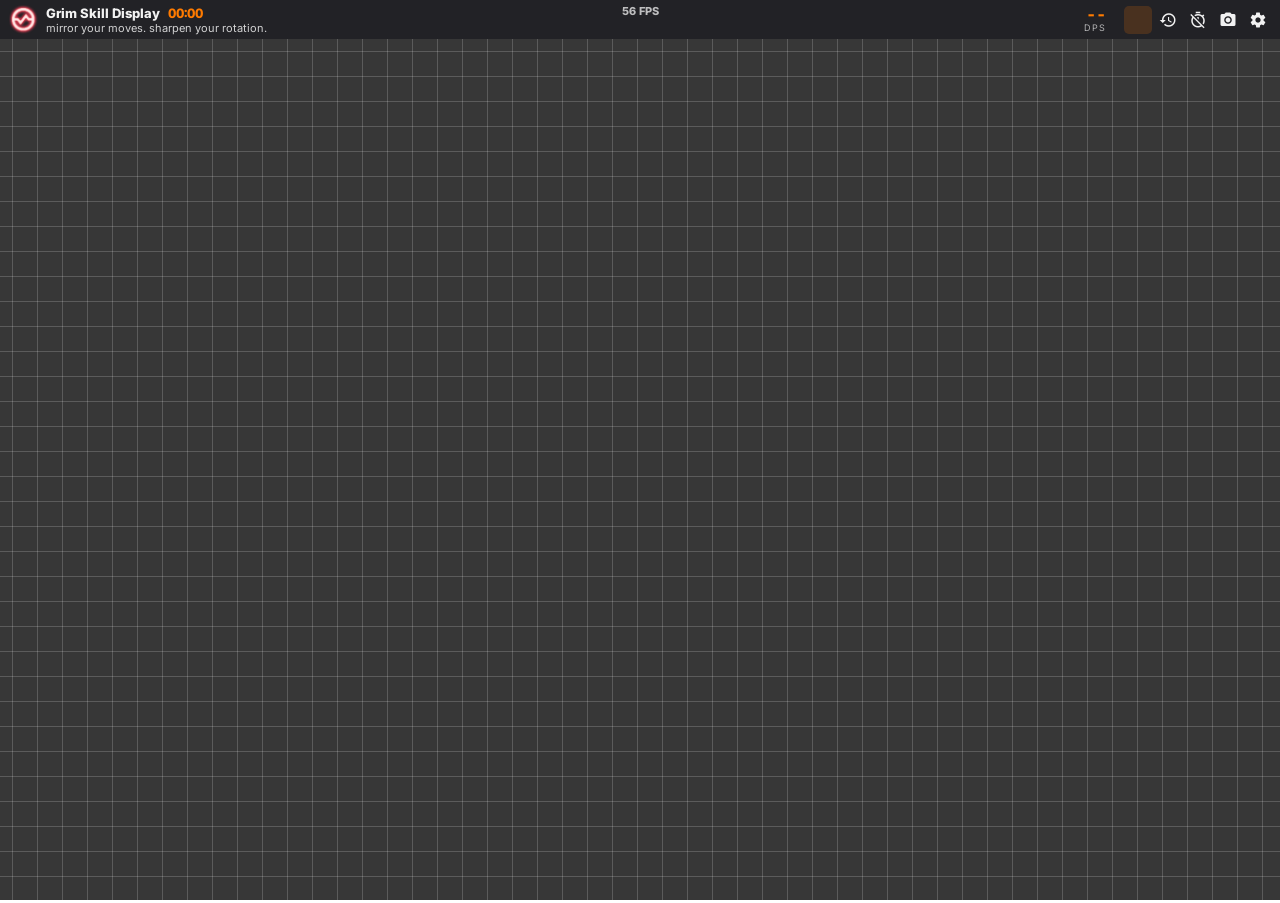
==== index.html @ d108c7ad "Add overlay FPS counter in the header top-center Shows the overlay's own render frame-rate (a health" ====
<!DOCTYPE html>
<html lang="en">
<head>
  <meta charset="utf-8" />
  <meta http-equiv="X-UA-Compatible" content="IE=edge" />
  <meta name="viewport" content="width=device-width, initial-scale=1" />
  <title>Grim Skill Display</title>
  <link rel="icon" href="data:," />
  <!-- OverlayPlugin bridge (addOverlayListener / startOverlayEvents) -->
  <script src="https://ngld.github.io/OverlayPlugin/assets/shared/common.min.js"></script>
  <link rel="stylesheet" href="https://fonts.googleapis.com/icon?family=Material+Icons" />
  <link rel="stylesheet" href="./src/styles/main.css" />
</head>
<body>
  <noscript>You need to enable JavaScript to run Grim Skill Display.</noscript>

  <div class="app" id="app">
    <!-- ===== Header ===== -->
    <header class="header pinned" id="header">
      <div class="header-left">
        <div class="job-icon classjob classjob-00" id="job-icon"></div>
        <div class="header-text">
          <div class="title-row">
            <span id="title">Grim Skill Display</span>
            <span class="duration" id="duration">00:00</span>
          </div>
          <div class="info-row" id="info-row">
            <span id="desc">mirror your moves. sharpen your rotation.</span>
            <span class="stat hide" id="stat-uptime"></span>
            <span class="stat hide" id="stat-mispositional"></span>
            <span class="stat hide" id="stat-clip"></span>
            <span class="stat hide" id="stat-pet"></span>
          </div>
        </div>
      </div>

      <!-- Overlay FPS (top-center) -->
      <div class="fps" id="fps" data-tip="Overlay render rate (how smoothly this overlay is drawing — not the game's FPS)"></div>

      <!-- Live mini-meter (top-right) -->
      <div class="meter" id="meter">
        <div class="meter-value" id="meter-value">--</div>
        <div class="meter-label" id="meter-label" title="click to change metric">DPS</div>
      </div>

      <div class="header-menu">
        <i class="material-icons iconbutton" id="btn-pin" data-tip="Pin: keep this header always visible (otherwise it fades unless you hover the top)">push_pin</i>
        <i class="material-icons iconbutton" id="btn-review" data-tip="Pause &amp; review: freeze and scroll back through the whole pull">history</i>
        <i class="material-icons iconbutton" id="btn-reset" data-tip="Reset / end the current encounter in ACT and clear the bar">timer_off</i>
        <i class="material-icons iconbutton" id="btn-snapshot" data-tip="Save a PNG of your last ~15 seconds of skills">photo_camera</i>
        <i class="material-icons iconbutton" id="btn-settings" data-tip="Open settings">settings</i>
      </div>
    </header>

    <!-- ===== Main bar ===== -->
    <div class="main" id="main">
      <div class="dot-tracker hide" id="dot-tracker"></div>
      <div class="skilldisplayer bg-active" id="skilldisplayer">
        <div class="beat-grid hide" id="beat-grid"></div>
        <div class="markers" id="markers"></div>
        <div class="lane auto-attack-lane" id="auto-attack-lane"></div>
        <div class="lane player-lane" id="player-lane"></div>
        <div class="lane pet-lane" id="pet-lane"></div>
        <div class="buff-glow" id="buff-glow"></div>
      </div>
      <div class="countdown hide" id="countdown"></div>
      <div class="dot-alert-flash" id="dot-alert-flash"></div>
    </div>

    <!-- ===== Overlays ===== -->
    <div class="review hide" id="review"></div>
    <div class="summary hide" id="summary"></div>
    <aside class="settings hide" id="settings"></aside>
  </div>

  <span class="resize-handler"></span>

  <script type="module" src="./src/app.js"></script>
</body>
</html>
---- src/styles/main.css ----
@import url('https://fonts.googleapis.com/css2?family=Inter:wght@400;600;800&display=swap');
@import '../../resources/classjob/classjob.css';

:root {
  --grim-bg: #1a1a1add;
  --grim-header-bg: rgba(16, 16, 20, 0.92);
  --grim-accent: #ff7b00;
  --grim-fg: #f2f2f2;
  --grim-grid: rgba(255, 255, 255, 0.18);
  --grim-panel: #202024;
  --grim-scale: 1;
  --grim-icon-radius: 6px;
  --gcd-size: 50px;
  --ogcd-size: 34px;
  --aa-size: 16px;
}

* { margin: 0; padding: 0; border: 0; box-sizing: border-box; user-select: none; }
html, body { height: 100vh; background: transparent; overflow: hidden; font-family: 'Inter', sans-serif; color: var(--grim-fg); }
.hide { display: none !important; }
button { font: inherit; color: inherit; cursor: pointer; background: none; }

/* A near-invisible background so the whole overlay always registers the mouse.
   Without it, a fully-transparent bar is hover/click-through in OverlayPlugin and you
   can only reveal the header by hovering an opaque icon. 0.02 alpha is imperceptible. */
.app { position: relative; height: 100vh; display: flex; flex-direction: column; background: rgba(0, 0, 0, 0.02); }

/* ---------- header ---------- */
.header {
  display: flex; align-items: center; gap: 10px;
  padding: 4px 8px; background: var(--grim-header-bg);
  opacity: 0; transition: opacity .15s; position: relative; z-index: 5;
}
.app:hover .header, .header.pinned { opacity: 1; }
/* keep the header reachable even when the bar background is fully transparent:
   pin it (default on) and it always shows with its own background. */
.header-left { display: flex; align-items: center; gap: 8px; flex: 1; min-width: 0; }
.job-icon { font-size: 30px; flex: none; }
.header-text { min-width: 0; }
.title-row { display: flex; align-items: baseline; gap: 8px; font-weight: 800; font-size: 13px; }
.duration { color: var(--grim-accent); font-variant-numeric: tabular-nums; }
.duration.active { text-shadow: 0 0 6px var(--grim-accent); }
.info-row { display: flex; gap: 10px; font-size: 11px; opacity: .85; flex-wrap: wrap; }
.stat { white-space: nowrap; }

.fps {
  position: absolute; left: 50%; top: 4px; transform: translateX(-50%);
  font-size: 11px; font-weight: 800; font-variant-numeric: tabular-nums;
  opacity: .75; pointer-events: auto; white-space: nowrap;
}
.meter { text-align: right; cursor: pointer; padding: 2px 8px; border-radius: 6px; flex: none; }
.meter:hover { background: rgba(255, 255, 255, .08); }
.meter-value { font-weight: 800; font-size: 16px; color: var(--grim-accent); font-variant-numeric: tabular-nums; line-height: 1; }
.meter-label { font-size: 9px; letter-spacing: .12em; text-transform: uppercase; opacity: .7; }

.header-menu { display: flex; gap: 2px; flex: none; }
.iconbutton { font-size: 18px; width: 28px; height: 28px; line-height: 28px; text-align: center; cursor: pointer; border-radius: 5px; }
.iconbutton:hover { background: rgba(255, 255, 255, .12); color: var(--grim-accent); }
.iconbutton.active { color: var(--grim-accent); background: rgba(255, 123, 0, .18); }

/* ---------- main bar ---------- */
.main { position: relative; flex: 1; min-height: 0; }
.main.dimmed .skilldisplayer { filter: brightness(.4); }
.skilldisplayer {
  position: relative; height: 100%; background: var(--grim-bg); overflow: hidden;
}
.skilldisplayer.bg-active {
  background-image:
    linear-gradient(0deg, transparent 24%, var(--grim-grid) 25%, var(--grim-grid) 26%, transparent 27%, transparent 74%, var(--grim-grid) 75%, var(--grim-grid) 76%, transparent 77%, transparent),
    linear-gradient(90deg, transparent 24%, var(--grim-grid) 25%, var(--grim-grid) 26%, transparent 27%, transparent 74%, var(--grim-grid) 75%, var(--grim-grid) 76%, transparent 77%, transparent);
  background-size: 50px 50px;
  animation: bg infinite 10s linear;
}
.skilldisplayer.ltr.bg-active { animation-direction: reverse; }
@keyframes bg { from { background-position: 0 0; } to { background-position: -50px 0; } }

.beat-grid {
  position: absolute; inset: 0; pointer-events: none;
  background-image: repeating-linear-gradient(90deg, transparent 0, transparent 48px, var(--grim-accent) 48px, var(--grim-accent) 49px);
  opacity: .25;
}

/* lanes are layered bands: main lane centred in the full height, AA at top, pet at bottom,
   so the main row is always vertically centred regardless of which lanes are shown. */
.lane { position: absolute; left: 0; right: 0; }
.player-lane { top: 0; bottom: 0; z-index: 2; }
.auto-attack-lane { top: 5%; height: 20%; z-index: 1; }   /* nudged down off the top edge, clear of the GCD row */
.pet-lane { bottom: 2%; height: 24%; z-index: 1; }

/* travelling icon — vertically centred in its lane */
.icon {
  position: absolute; right: 0; top: 50%; transform: translateY(-50%);
  display: flex; align-items: center; justify-content: flex-end; visibility: hidden;
}
/* oGCDs are half-size — keep them above everything so they never hide behind a GCD */
.icon.ogcd { z-index: 6; }
.icon.gcd { z-index: 4; }
.icon.aa { z-index: 3; }
.skilldisplayer.ltr .icon { right: auto; left: 0; justify-content: flex-start; }
.skill-img {
  display: block; border-radius: var(--grim-icon-radius);
  width: var(--gcd-size); height: var(--gcd-size);
  /* content-box so the cast-bar padding-right EXTENDS the element instead of (with the
     global border-box) eating into the icon width and collapsing it to zero on long casts. */
  box-sizing: content-box;
  background-position: right center; background-repeat: no-repeat; background-size: contain;
}
.icon.ogcd .skill-img { width: var(--ogcd-size); height: var(--ogcd-size); opacity: .92; box-shadow: 0 0 0 1px rgba(255, 255, 255, .35); }
.icon.gcd .skill-img { box-shadow: 0 0 0 2px var(--grim-accent), 0 2px 6px rgba(0, 0, 0, .5); }
.icon.aa .skill-img { width: var(--aa-size); height: var(--aa-size); box-shadow: none; opacity: .9; border-radius: 3px; }
.skill-img.casting { background-color: rgba(255, 255, 255, .25); }

.icon-label {
  position: absolute; bottom: -7px; left: 50%; transform: translateX(-50%);
  max-width: 150%; text-align: center; line-height: 1.2; pointer-events: none;
  font-weight: 800; color: #fff; background: rgba(0, 0, 0, .82);
  padding: 1px 4px; border-radius: 3px; white-space: nowrap; overflow: hidden; text-overflow: ellipsis;
}
.aa-interval {
  position: absolute; top: -7px; right: -2px; font-weight: 800;
  color: #fff; background: rgba(0, 0, 0, .8); padding: 0 3px; border-radius: 3px;
  pointer-events: none;
}

/* errors */
.icon.mispositional .skill-img { box-shadow: 0 0 0 2px #ffb300; }
.icon.interrupted .skill-img { filter: grayscale(.8) brightness(.7); }
.error-icon { position: absolute; right: -4px; top: -4px; font-size: 16px; color: #ff3b3b; text-shadow: 0 0 3px #000; }

/* ---------- DoT tracker (bigger, readable) ---------- */
.dot-tracker {
  position: absolute; top: 4px; left: 6px; right: 6px; z-index: 4;
  display: flex; gap: 6px; flex-wrap: wrap; pointer-events: none;
}
.dot-pip {
  position: relative; display: flex; align-items: center; gap: 8px;
  min-width: 96px; max-width: 220px; padding: 3px 9px 7px;
  background: rgba(0, 0, 0, .62); border-radius: 5px; font-size: 13px;
}
.dot-name { flex: 1; min-width: 0; overflow: hidden; white-space: nowrap; text-overflow: ellipsis; opacity: .95; font-weight: 600; }
.dot-time { flex: none; font-weight: 800; font-size: 14px; font-variant-numeric: tabular-nums; }
.dot-bar { position: absolute; left: 0; bottom: 0; height: 4px; background: var(--grim-accent); transition: width .2s linear; }
.dot-pip.warn { animation: dotflash .6s steps(2) infinite; }
.dot-pip.warn .dot-bar { background: #ff3b3b; }
@keyframes dotflash { 50% { background: rgba(255, 59, 59, .4); } }

/* ---------- custom tooltip (pinned top-center, never under the cursor) ---------- */
.grim-tooltip {
  position: fixed; top: 8px; left: 50%; transform: translateX(-50%);
  z-index: 99; max-width: 60%; text-align: center; pointer-events: none;
  background: #0c0c10; color: #f2f2f2; border: 1px solid var(--grim-accent);
  border-radius: 6px; padding: 6px 9px; font-size: 12px; line-height: 1.35;
  box-shadow: 0 4px 16px rgba(0, 0, 0, .6);
}

/* ---------- settings ---------- */
.settings {
  position: absolute; inset: 0; z-index: 10; overflow-y: auto;
  background: var(--grim-panel); color: var(--grim-fg);
  padding: 8px 12px; font-size: 12px;
  /* responsive columns so a wide/short overlay shows everything with little scrolling */
  display: grid; grid-template-columns: repeat(auto-fill, minmax(240px, 1fr));
  gap: 0 22px; align-content: start;
}
.settings-head, .settings-note, .settings-section, .settings-footer { grid-column: 1 / -1; }
.settings-head { display: flex; justify-content: space-between; align-items: center; font-weight: 800; padding-bottom: 6px; border-bottom: 1px solid rgba(255, 255, 255, .12); position: sticky; top: 0; background: var(--grim-panel); z-index: 2; }
.settings-note { font-size: 11px; opacity: .7; padding: 6px 0; }
.settings-section { margin: 10px 0 2px; font-size: 10px; letter-spacing: .15em; text-transform: uppercase; opacity: .6; color: var(--grim-accent); }
.control { display: flex; align-items: center; gap: 8px; padding: 6px 0; border-bottom: 1px solid rgba(255, 255, 255, .05); min-height: 30px; }
.control-label { flex: 1; cursor: help; }

/* toggle */
.toggle { width: 34px; height: 18px; appearance: none; background: #555; border-radius: 10px; position: relative; cursor: pointer; transition: background .15s; flex: none; }
.toggle:checked { background: var(--grim-accent); }
.toggle::after { content: ''; position: absolute; width: 14px; height: 14px; border-radius: 50%; background: #fff; top: 2px; left: 2px; transition: left .15s; }
.toggle:checked::after { left: 18px; }

/* stepper */
.stepper { display: flex; align-items: center; gap: 6px; flex: none; }
.step-btn { width: 24px; height: 24px; border-radius: 5px; background: #15151a; border: 1px solid rgba(255, 255, 255, .15); font-weight: 800; font-size: 15px; line-height: 1; }
.step-btn:hover { border-color: var(--grim-accent); color: var(--grim-accent); }
.step-val { min-width: 34px; text-align: center; font-variant-numeric: tabular-nums; }

/* dropdown */
.dropdown { position: relative; flex: none; }
.dropdown-btn { background: #15151a; border: 1px solid rgba(255, 255, 255, .15); border-radius: 5px; padding: 4px 8px; min-width: 110px; text-align: left; display: flex; justify-content: space-between; gap: 6px; }
.dropdown-btn:hover { border-color: var(--grim-accent); }
.caret { opacity: .7; }
.dropdown-list { position: absolute; right: 0; top: calc(100% + 2px); background: #15151a; border: 1px solid rgba(255, 255, 255, .2); border-radius: 5px; min-width: 130px; z-index: 20; box-shadow: 0 6px 18px rgba(0, 0, 0, .5); overflow: hidden; }
.dropdown-opt { padding: 6px 10px; }
.dropdown-opt:hover { background: rgba(255, 123, 0, .2); }
.dropdown-opt.sel { color: var(--grim-accent); font-weight: 700; }

/* swatches + bg */
.swatches { display: flex; gap: 4px; flex: none; flex-wrap: wrap; max-width: 170px; justify-content: flex-end; }
.bg-control { display: flex; flex-direction: column; gap: 5px; align-items: flex-end; flex: none; }
.swatch { width: 20px; height: 20px; border-radius: 5px; border: 2px solid transparent; }
.swatch:hover { border-color: rgba(255, 255, 255, .5); }
.swatch.sel { border-color: var(--grim-accent); }
.hex-input { background: #15151a; color: var(--grim-fg); border: 1px solid rgba(255, 255, 255, .15); border-radius: 5px; padding: 4px 6px; width: 120px; font-family: monospace; user-select: text; }
.hex-input:focus { border-color: var(--grim-accent); outline: none; }

.settings-footer { margin-top: 14px; display: flex; flex-direction: column; gap: 6px; align-items: flex-start; }
.reset-btn { background: #3a1d1d; color: #ff9c9c; border: 1px solid #5a2a2a; border-radius: 4px; padding: 5px 10px; }
.version { font-size: 10px; opacity: .5; }

/* ---------- raid-buff glow ---------- */
.buff-glow {
  position: absolute; inset: 0; pointer-events: none; z-index: 3; opacity: 0;
  background: linear-gradient(0deg, rgba(255, 190, 70, .14), rgba(255, 190, 70, .04));
}
.buff-glow.on { animation: buffpulse 1.25s ease-in-out infinite; }
@keyframes buffpulse {
  0%, 100% { opacity: .42; box-shadow: inset 0 0 0 2px rgba(255, 200, 80, .55), inset 0 0 16px rgba(255, 190, 70, .25); }
  50%      { opacity: 1;   box-shadow: inset 0 0 0 3px rgba(255, 222, 125, 1), inset 0 0 42px rgba(255, 205, 95, .75); }
}

/* ---------- timeline markers (death / downtime) ---------- */
.markers { position: absolute; inset: 0; pointer-events: none; z-index: 5; overflow: hidden; }
.marker { position: absolute; top: 0; bottom: 0; width: 2px; }
.marker span { position: absolute; top: 1px; left: 3px; font-size: 9px; font-weight: 800; white-space: nowrap; text-shadow: 0 1px 2px #000; }
.marker.death { background: #ff2d2d; box-shadow: 0 0 6px #ff2d2d; }
.marker.death span { color: #ff6b6b; }
.marker.downtime { background: rgba(120, 160, 255, .8); }
.marker.downtime span { color: #9db8ff; }

/* ---------- opener countdown ---------- */
.countdown {
  position: absolute; top: 50%; left: 50%; transform: translate(-50%, -50%); z-index: 8;
  font-size: 64px; font-weight: 800; color: #fff; text-shadow: 0 0 18px var(--grim-accent), 0 2px 6px #000;
  pointer-events: none;
}
.countdown.pulse { animation: cdpulse .9s ease-out; }
@keyframes cdpulse { from { transform: translate(-50%, -50%) scale(1.6); opacity: .2; } to { transform: translate(-50%, -50%) scale(1); opacity: 1; } }

/* ---------- DoT expiry screen flash ---------- */
.dot-alert-flash { position: absolute; inset: 0; pointer-events: none; z-index: 7; opacity: 0; box-shadow: inset 0 0 40px 8px rgba(255, 40, 40, .8); }
.dot-alert-flash.show { animation: dotflashscreen .6s ease-out; }
@keyframes dotflashscreen { 0% { opacity: 1; } 100% { opacity: 0; } }

/* ---------- pull summary card ---------- */
.summary {
  position: absolute; inset: 0; z-index: 11; overflow-y: auto;
  background: var(--grim-panel); color: var(--grim-fg); padding: 8px 12px; font-size: 13px;
}
.sum-head { display: flex; justify-content: space-between; align-items: center; font-weight: 800; padding-bottom: 6px; border-bottom: 1px solid rgba(255, 255, 255, .12); position: sticky; top: 0; background: var(--grim-panel); }
.sum-row { display: flex; justify-content: space-between; padding: 4px 2px; border-bottom: 1px solid rgba(255, 255, 255, .05); }
.sum-sub { margin-top: 8px; font-size: 10px; letter-spacing: .14em; text-transform: uppercase; opacity: .6; }
.sum-row .good { color: #5fd97a; font-weight: 700; }
.sum-row .ok { color: #ffd23f; font-weight: 700; }
.sum-row .bad { color: #ff6b6b; font-weight: 700; }

/* ---------- pull review strip ---------- */
.review { position: absolute; inset: 0; z-index: 11; background: var(--grim-panel); color: var(--grim-fg); display: flex; flex-direction: column; }
.rev-head { display: flex; justify-content: space-between; align-items: center; font-weight: 800; padding: 6px 12px; border-bottom: 1px solid rgba(255, 255, 255, .12); }
.rev-empty { padding: 20px; opacity: .7; }
.rev-strip { flex: 1; display: flex; align-items: center; gap: 8px; padding: 10px 12px; overflow-x: auto; overflow-y: hidden; cursor: grab; }
.rev-strip::-webkit-scrollbar { height: 8px; }
.rev-strip::-webkit-scrollbar-thumb { background: rgba(255, 255, 255, .25); border-radius: 4px; }
.rev-icon { position: relative; flex: none; display: flex; flex-direction: column; align-items: center; }
.rev-icon img { width: 46px; height: 46px; border-radius: 6px; }
.rev-icon.gcd img { box-shadow: 0 0 0 2px var(--grim-accent); }
.rev-icon.ogcd img { width: 32px; height: 32px; box-shadow: 0 0 0 1px rgba(255, 255, 255, .4); }
.rev-icon.aa img { width: 22px; height: 22px; opacity: .85; }
.rev-icon .rev-name { max-width: 60px; font-size: 9px; text-align: center; white-space: nowrap; overflow: hidden; text-overflow: ellipsis; }
.rev-icon .rev-t { font-size: 9px; opacity: .6; }
.rev-icon.mispositional img, .rev-icon.interrupted img { box-shadow: 0 0 0 2px #ff3b3b; }
.rev-err { position: absolute; top: -4px; right: 2px; font-size: 14px; color: #ff3b3b; }

.resize-handler { position: absolute; bottom: 0; right: 0; width: 0; height: 0; border-left: .8rem solid transparent; border-top: .8rem solid transparent; transform: rotate(-45deg); z-index: 9; }
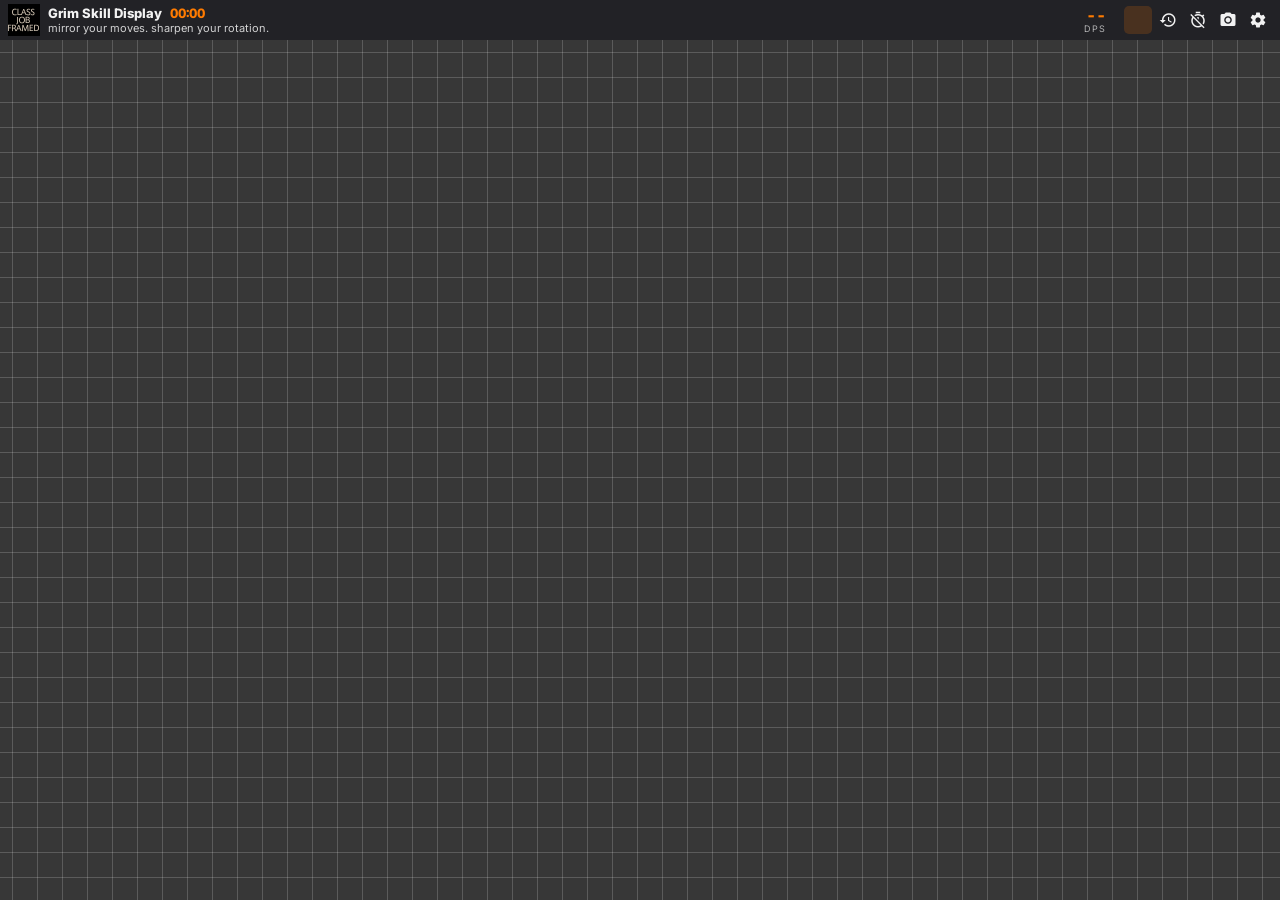
==== commit 890f1937: "v1.2: Beastmaster + 7.57 data, data-driven positionals, bug fixes Data (XIVAPI v2, game 7.57x1): - R" ====
--- a/index.html
+++ b/index.html
@@ -18,7 +18,7 @@
     <!-- ===== Header ===== -->
     <header class="header pinned" id="header">
       <div class="header-left">
-        <div class="job-icon classjob classjob-00" id="job-icon"></div>
+        <img class="job-icon" id="job-icon" src="./resources/classjob/ADV.png" alt="" />
         <div class="header-text">
           <div class="title-row">
             <span id="title">Grim Skill Display</span>
--- a/src/styles/main.css
+++ b/src/styles/main.css
@@ -1,5 +1,4 @@
 @import url('https://fonts.googleapis.com/css2?family=Inter:wght@400;600;800&display=swap');
-@import '../../resources/classjob/classjob.css';
 
 :root {
   --grim-bg: #1a1a1add;
@@ -35,7 +34,8 @@
 /* keep the header reachable even when the bar background is fully transparent:
    pin it (default on) and it always shows with its own background. */
 .header-left { display: flex; align-items: center; gap: 8px; flex: 1; min-width: 0; }
-.job-icon { font-size: 30px; flex: none; }
+/* one PNG per job in resources/classjob/<ABBR>.png (header.js swaps the image on job change) */
+.job-icon { width: 32px; height: 32px; flex: none; object-fit: contain; display: block; }
 .header-text { min-width: 0; }
 .title-row { display: flex; align-items: baseline; gap: 8px; font-weight: 800; font-size: 13px; }
 .duration { color: var(--grim-accent); font-variant-numeric: tabular-nums; }
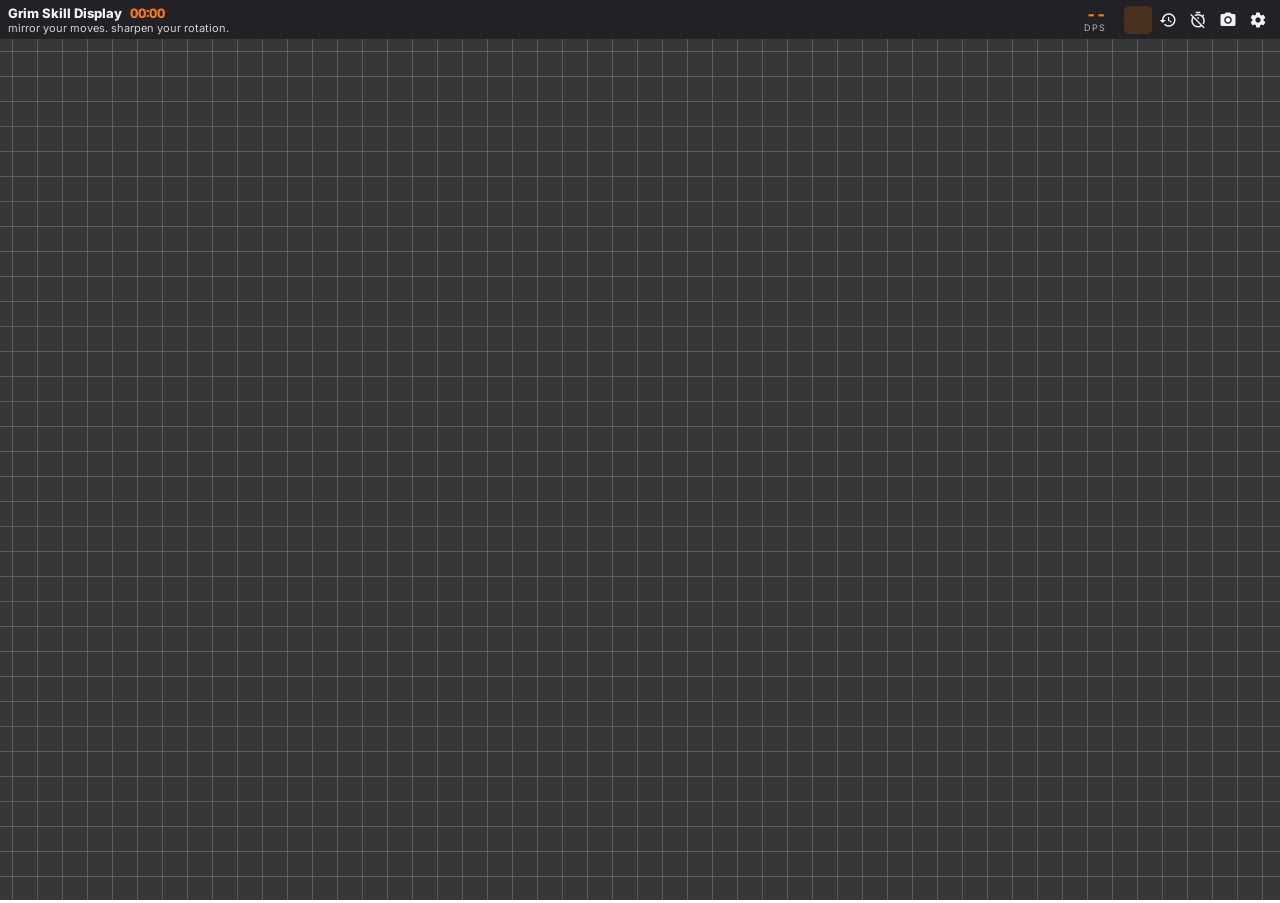
==== commit 9ca47308: "Hide the header job icon until ACT reports a job (row 0 had only a placeholder texture)" ====
--- a/index.html
+++ b/index.html
@@ -18,7 +18,7 @@
     <!-- ===== Header ===== -->
     <header class="header pinned" id="header">
       <div class="header-left">
-        <img class="job-icon" id="job-icon" src="./resources/classjob/ADV.png" alt="" />
+        <img class="job-icon hide" id="job-icon" alt="" />
         <div class="header-text">
           <div class="title-row">
             <span id="title">Grim Skill Display</span>
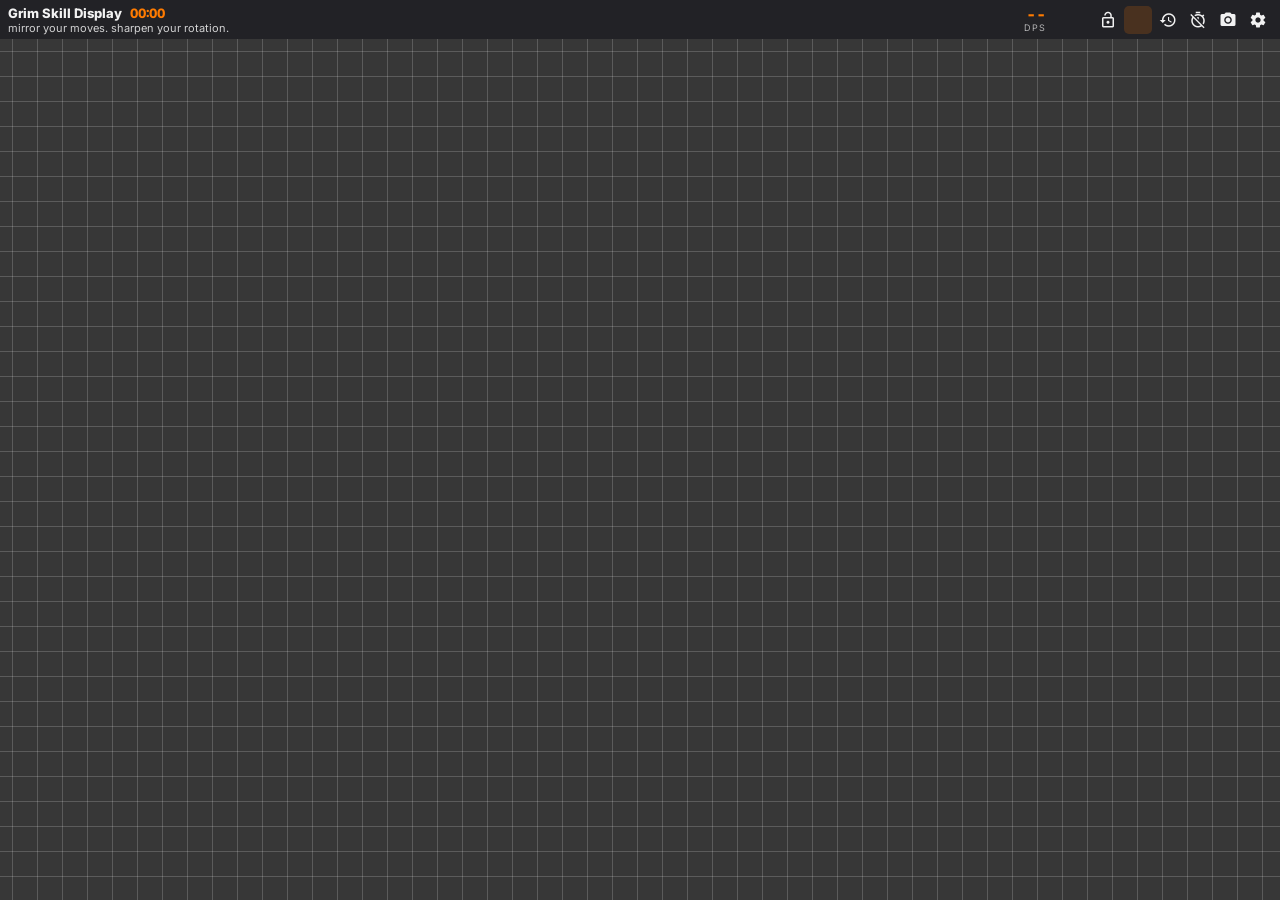
==== commit bb97277e: "v1.3: center/lock buttons, full-window tabbed settings modal OverlayPlugin exposes no API for a page" ====
--- a/index.html
+++ b/index.html
@@ -44,6 +44,8 @@
       </div>
 
       <div class="header-menu">
+        <i class="material-icons iconbutton" id="btn-center" data-tip="Center the bar inside the overlay window (stretch the window across your screen to center it on screen). Click again for full width">align_horizontal_center</i>
+        <i class="material-icons iconbutton" id="btn-lock" data-tip="Lock Grim's layout controls (bar width / position / resize corner). To lock the window itself: right-click it in OverlayPlugin → Lock">lock_open</i>
         <i class="material-icons iconbutton" id="btn-pin" data-tip="Pin: keep this header always visible (otherwise it fades unless you hover the top)">push_pin</i>
         <i class="material-icons iconbutton" id="btn-review" data-tip="Pause &amp; review: freeze and scroll back through the whole pull">history</i>
         <i class="material-icons iconbutton" id="btn-reset" data-tip="Reset / end the current encounter in ACT and clear the bar">timer_off</i>
@@ -70,9 +72,10 @@
     <!-- ===== Overlays ===== -->
     <div class="review hide" id="review"></div>
     <div class="summary hide" id="summary"></div>
-    <aside class="settings hide" id="settings"></aside>
   </div>
 
+  <!-- settings modal: covers the whole overlay window, not just the bar -->
+  <aside class="settings hide" id="settings"></aside>
   <span class="resize-handler"></span>
 
   <script type="module" src="./src/app.js"></script>
--- a/src/styles/main.css
+++ b/src/styles/main.css
@@ -22,7 +22,9 @@
 /* A near-invisible background so the whole overlay always registers the mouse.
    Without it, a fully-transparent bar is hover/click-through in OverlayPlugin and you
    can only reveal the header by hovering an opaque icon. 0.02 alpha is imperceptible. */
-.app { position: relative; height: 100vh; display: flex; flex-direction: column; background: rgba(0, 0, 0, 0.02); }
+.app { position: relative; height: 100vh; display: flex; flex-direction: column; background: rgba(0, 0, 0, 0.02); width: 100%; margin: 0 auto; }
+/* layout lock: nothing that changes the bar's geometry stays clickable */
+.ui-locked .resize-handler, .ui-locked #btn-center { display: none !important; }
 
 /* ---------- header ---------- */
 .header {
@@ -153,56 +155,61 @@
   box-shadow: 0 4px 16px rgba(0, 0, 0, .6);
 }
 
-/* ---------- settings ---------- */
+/* ---------- settings modal (fills the overlay window; the box inside is capped at 820px) ---------- */
 .settings {
-  position: absolute; inset: 0; z-index: 10; overflow-y: auto;
-  background: var(--grim-panel); color: var(--grim-fg);
-  padding: 8px 12px; font-size: 12px;
-  /* responsive columns so a wide/short overlay shows everything with little scrolling */
-  display: grid; grid-template-columns: repeat(auto-fill, minmax(240px, 1fr));
-  gap: 0 22px; align-content: start;
-}
-.settings-head, .settings-note, .settings-section, .settings-footer { grid-column: 1 / -1; }
-.settings-head { display: flex; justify-content: space-between; align-items: center; font-weight: 800; padding-bottom: 6px; border-bottom: 1px solid rgba(255, 255, 255, .12); position: sticky; top: 0; background: var(--grim-panel); z-index: 2; }
-.settings-note { font-size: 11px; opacity: .7; padding: 6px 0; }
-.settings-section { margin: 10px 0 2px; font-size: 10px; letter-spacing: .15em; text-transform: uppercase; opacity: .6; color: var(--grim-accent); }
-.control { display: flex; align-items: center; gap: 8px; padding: 6px 0; border-bottom: 1px solid rgba(255, 255, 255, .05); min-height: 30px; }
-.control-label { flex: 1; cursor: help; }
+  position: fixed; inset: 0; z-index: 10; display: flex; align-items: center; justify-content: center;
+  background: rgba(0, 0, 0, .55); padding: 6px; font-size: 13px; color: var(--grim-fg);
+}
+.settings-box {
+  width: 100%; max-width: 820px; height: 100%; display: flex; flex-direction: column;
+  background: var(--grim-panel); border: 1px solid rgba(255, 255, 255, .12); border-radius: 8px;
+  box-shadow: 0 10px 40px rgba(0, 0, 0, .6); overflow: hidden;
+}
+.settings-head { display: flex; justify-content: space-between; align-items: center; padding: 8px 12px; border-bottom: 1px solid rgba(255, 255, 255, .1); flex: none; }
+.settings-title { font-weight: 800; font-size: 14px; }
+.settings-tabs { display: flex; gap: 2px; padding: 6px 10px 0; border-bottom: 1px solid rgba(255, 255, 255, .1); flex: none; overflow-x: auto; }
+.settings-tab { padding: 6px 12px; border-radius: 6px 6px 0 0; font-weight: 600; opacity: .65; white-space: nowrap; border-bottom: 2px solid transparent; }
+.settings-tab:hover { opacity: 1; background: rgba(255, 255, 255, .05); }
+.settings-tab.sel { opacity: 1; color: var(--grim-accent); border-bottom-color: var(--grim-accent); }
+.settings-body { flex: 1; min-height: 0; overflow-y: auto; padding: 4px 14px; cursor: grab; }
+.settings-body::-webkit-scrollbar { width: 8px; }
+.settings-body::-webkit-scrollbar-thumb { background: rgba(255, 255, 255, .25); border-radius: 4px; }
+.srow { display: flex; align-items: center; gap: 16px; padding: 10px 0; border-bottom: 1px solid rgba(255, 255, 255, .06); }
+.srow-text { flex: 1; min-width: 0; }
+.srow-label { font-weight: 700; font-size: 13px; }
+.srow-help { font-size: 11.5px; opacity: .7; line-height: 1.35; margin-top: 2px; }
+.srow-ctl { flex: none; display: flex; justify-content: flex-end; max-width: 55%; }
+.settings-footer { display: flex; justify-content: space-between; align-items: center; gap: 10px; padding: 8px 12px; border-top: 1px solid rgba(255, 255, 255, .1); flex: none; }
+.reset-btn { background: #3a1d1d; color: #ff9c9c; border: 1px solid #5a2a2a; border-radius: 4px; padding: 5px 10px; }
+.version { font-size: 11px; opacity: .55; }
 
 /* toggle */
-.toggle { width: 34px; height: 18px; appearance: none; background: #555; border-radius: 10px; position: relative; cursor: pointer; transition: background .15s; flex: none; }
+.toggle-wrap { display: inline-flex; cursor: pointer; }
+.toggle { width: 40px; height: 22px; appearance: none; background: #555; border-radius: 12px; position: relative; cursor: pointer; transition: background .15s; flex: none; }
 .toggle:checked { background: var(--grim-accent); }
-.toggle::after { content: ''; position: absolute; width: 14px; height: 14px; border-radius: 50%; background: #fff; top: 2px; left: 2px; transition: left .15s; }
-.toggle:checked::after { left: 18px; }
+.toggle::after { content: ''; position: absolute; width: 18px; height: 18px; border-radius: 50%; background: #fff; top: 2px; left: 2px; transition: left .15s; }
+.toggle:checked::after { left: 20px; }
 
 /* stepper */
 .stepper { display: flex; align-items: center; gap: 6px; flex: none; }
-.step-btn { width: 24px; height: 24px; border-radius: 5px; background: #15151a; border: 1px solid rgba(255, 255, 255, .15); font-weight: 800; font-size: 15px; line-height: 1; }
+.step-btn { width: 28px; height: 28px; border-radius: 6px; background: #15151a; border: 1px solid rgba(255, 255, 255, .15); font-weight: 800; font-size: 16px; line-height: 1; }
 .step-btn:hover { border-color: var(--grim-accent); color: var(--grim-accent); }
-.step-val { min-width: 34px; text-align: center; font-variant-numeric: tabular-nums; }
-
-/* dropdown */
-.dropdown { position: relative; flex: none; }
-.dropdown-btn { background: #15151a; border: 1px solid rgba(255, 255, 255, .15); border-radius: 5px; padding: 4px 8px; min-width: 110px; text-align: left; display: flex; justify-content: space-between; gap: 6px; }
-.dropdown-btn:hover { border-color: var(--grim-accent); }
-.caret { opacity: .7; }
-.dropdown-list { position: absolute; right: 0; top: calc(100% + 2px); background: #15151a; border: 1px solid rgba(255, 255, 255, .2); border-radius: 5px; min-width: 130px; z-index: 20; box-shadow: 0 6px 18px rgba(0, 0, 0, .5); overflow: hidden; }
-.dropdown-opt { padding: 6px 10px; }
-.dropdown-opt:hover { background: rgba(255, 123, 0, .2); }
-.dropdown-opt.sel { color: var(--grim-accent); font-weight: 700; }
+.step-val { min-width: 48px; text-align: center; font-variant-numeric: tabular-nums; font-weight: 600; }
+
+/* segmented buttons (replaces dropdowns) */
+.seg { display: inline-flex; flex-wrap: wrap; justify-content: flex-end; gap: 3px; }
+.seg button { padding: 5px 10px; border-radius: 6px; background: #15151a; border: 1px solid rgba(255, 255, 255, .15); font-size: 12px; white-space: nowrap; }
+.seg button:hover { border-color: var(--grim-accent); }
+.seg button.sel { background: var(--grim-accent); border-color: var(--grim-accent); color: #111; font-weight: 700; }
 
 /* swatches + bg */
-.swatches { display: flex; gap: 4px; flex: none; flex-wrap: wrap; max-width: 170px; justify-content: flex-end; }
-.bg-control { display: flex; flex-direction: column; gap: 5px; align-items: flex-end; flex: none; }
-.swatch { width: 20px; height: 20px; border-radius: 5px; border: 2px solid transparent; }
+.swatches { display: flex; gap: 5px; flex: none; flex-wrap: wrap; max-width: 200px; justify-content: flex-end; }
+.bg-control { display: flex; flex-direction: column; gap: 6px; align-items: flex-end; flex: none; }
+.swatch { width: 24px; height: 24px; border-radius: 6px; border: 2px solid transparent; }
 .swatch:hover { border-color: rgba(255, 255, 255, .5); }
-.swatch.sel { border-color: var(--grim-accent); }
-.hex-input { background: #15151a; color: var(--grim-fg); border: 1px solid rgba(255, 255, 255, .15); border-radius: 5px; padding: 4px 6px; width: 120px; font-family: monospace; user-select: text; }
+.swatch.sel { border-color: #fff; box-shadow: 0 0 0 1px var(--grim-accent); }
+.hex-input { background: #15151a; color: var(--grim-fg); border: 1px solid rgba(255, 255, 255, .15); border-radius: 5px; padding: 5px 7px; width: 130px; font-family: monospace; user-select: text; }
 .hex-input:focus { border-color: var(--grim-accent); outline: none; }
-
-.settings-footer { margin-top: 14px; display: flex; flex-direction: column; gap: 6px; align-items: flex-start; }
-.reset-btn { background: #3a1d1d; color: #ff9c9c; border: 1px solid #5a2a2a; border-radius: 4px; padding: 5px 10px; }
-.version { font-size: 10px; opacity: .5; }
 
 /* ---------- raid-buff glow ---------- */
 .buff-glow {
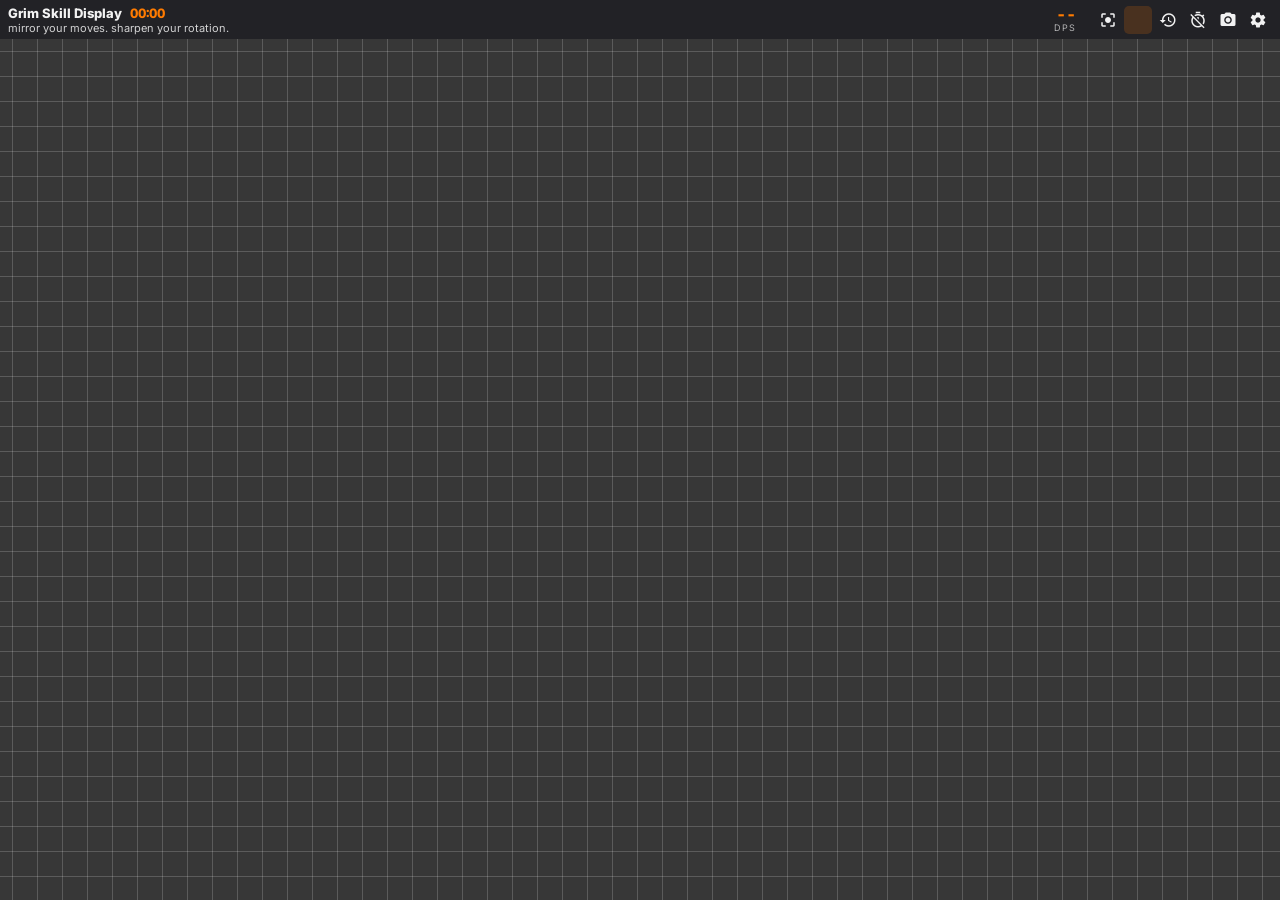
==== commit 754ec535: "v1.5: bar as a box inside a big window (height + vertical position) The overlay window is a transpar" ====
--- a/index.html
+++ b/index.html
@@ -44,8 +44,7 @@
       </div>
 
       <div class="header-menu">
-        <i class="material-icons iconbutton" id="btn-center" data-tip="Center the bar inside the overlay window (stretch the window across your screen to center it on screen). Click again for full width">align_horizontal_center</i>
-        <i class="material-icons iconbutton" id="btn-lock" data-tip="Lock Grim's layout controls (bar width / position / resize corner). To lock the window itself: right-click it in OverlayPlugin → Lock">lock_open</i>
+        <i class="material-icons iconbutton" id="btn-center" data-tip="Shrink the bar and center it inside the overlay window (make the window big, the rest stays transparent). Click again to fill the window">center_focus_strong</i>
         <i class="material-icons iconbutton" id="btn-pin" data-tip="Pin: keep this header always visible (otherwise it fades unless you hover the top)">push_pin</i>
         <i class="material-icons iconbutton" id="btn-review" data-tip="Pause &amp; review: freeze and scroll back through the whole pull">history</i>
         <i class="material-icons iconbutton" id="btn-reset" data-tip="Reset / end the current encounter in ACT and clear the bar">timer_off</i>
@@ -78,6 +77,24 @@
   <aside class="settings hide" id="settings"></aside>
   <span class="resize-handler"></span>
 
-  <script type="module" src="./src/app.js"></script>
+  <!-- Self-updating bootstrap. OverlayPlugin's embedded browser caches hard and its Reload
+       doesn't revalidate, so: read version.json (never cached), and if it changed since the
+       last run re-download every listed file past the cache, then start the app. -->
+  <script>
+    (async () => {
+      const KEY = 'grim-version';
+      try {
+        const m = await (await fetch('./version.json', { cache: 'no-store' })).json();
+        let have = null;
+        try { have = localStorage.getItem(KEY); } catch {}
+        if (have !== m.version) {
+          await Promise.all((m.files || []).map((f) => fetch(f, { cache: 'reload' }).catch(() => {})));
+          try { localStorage.setItem(KEY, m.version); } catch {}
+          if (have !== null) { location.reload(); return; } // index.html itself was refreshed too
+        }
+      } catch {}
+      import('./src/app.js');
+    })();
+  </script>
 </body>
 </html>
--- a/src/styles/main.css
+++ b/src/styles/main.css
@@ -16,15 +16,14 @@
 
 * { margin: 0; padding: 0; border: 0; box-sizing: border-box; user-select: none; }
 html, body { height: 100vh; background: transparent; overflow: hidden; font-family: 'Inter', sans-serif; color: var(--grim-fg); }
+body { display: flex; flex-direction: column; } /* so .app's auto margins position it inside the window */
 .hide { display: none !important; }
 button { font: inherit; color: inherit; cursor: pointer; background: none; }
 
 /* A near-invisible background so the whole overlay always registers the mouse.
    Without it, a fully-transparent bar is hover/click-through in OverlayPlugin and you
    can only reveal the header by hovering an opaque icon. 0.02 alpha is imperceptible. */
-.app { position: relative; height: 100vh; display: flex; flex-direction: column; background: rgba(0, 0, 0, 0.02); width: 100%; margin: 0 auto; }
-/* layout lock: nothing that changes the bar's geometry stays clickable */
-.ui-locked .resize-handler, .ui-locked #btn-center { display: none !important; }
+.app { position: relative; height: 100vh; display: flex; flex-direction: column; background: rgba(0, 0, 0, 0.02); width: 100%; margin: auto; flex: none; }
 
 /* ---------- header ---------- */
 .header {
@@ -167,6 +166,7 @@
 }
 .settings-head { display: flex; justify-content: space-between; align-items: center; padding: 8px 12px; border-bottom: 1px solid rgba(255, 255, 255, .1); flex: none; }
 .settings-title { font-weight: 800; font-size: 14px; }
+.settings-note { font-size: 11px; opacity: .6; }
 .settings-tabs { display: flex; gap: 2px; padding: 6px 10px 0; border-bottom: 1px solid rgba(255, 255, 255, .1); flex: none; overflow-x: auto; }
 .settings-tab { padding: 6px 12px; border-radius: 6px 6px 0 0; font-weight: 600; opacity: .65; white-space: nowrap; border-bottom: 2px solid transparent; }
 .settings-tab:hover { opacity: 1; background: rgba(255, 255, 255, .05); }
@@ -192,13 +192,13 @@
 
 /* stepper */
 .stepper { display: flex; align-items: center; gap: 6px; flex: none; }
-.step-btn { width: 28px; height: 28px; border-radius: 6px; background: #15151a; border: 1px solid rgba(255, 255, 255, .15); font-weight: 800; font-size: 16px; line-height: 1; }
+.step-btn { width: 28px; height: 28px; border-radius: 6px; background: #15151a; color: #f2f2f2; border: 1px solid rgba(255, 255, 255, .15); font-weight: 800; font-size: 16px; line-height: 1; }
 .step-btn:hover { border-color: var(--grim-accent); color: var(--grim-accent); }
 .step-val { min-width: 48px; text-align: center; font-variant-numeric: tabular-nums; font-weight: 600; }
 
 /* segmented buttons (replaces dropdowns) */
 .seg { display: inline-flex; flex-wrap: wrap; justify-content: flex-end; gap: 3px; }
-.seg button { padding: 5px 10px; border-radius: 6px; background: #15151a; border: 1px solid rgba(255, 255, 255, .15); font-size: 12px; white-space: nowrap; }
+.seg button { padding: 5px 10px; border-radius: 6px; background: #15151a; color: #f2f2f2; border: 1px solid rgba(255, 255, 255, .15); font-size: 12px; white-space: nowrap; }
 .seg button:hover { border-color: var(--grim-accent); }
 .seg button.sel { background: var(--grim-accent); border-color: var(--grim-accent); color: #111; font-weight: 700; }
 
@@ -208,7 +208,7 @@
 .swatch { width: 24px; height: 24px; border-radius: 6px; border: 2px solid transparent; }
 .swatch:hover { border-color: rgba(255, 255, 255, .5); }
 .swatch.sel { border-color: #fff; box-shadow: 0 0 0 1px var(--grim-accent); }
-.hex-input { background: #15151a; color: var(--grim-fg); border: 1px solid rgba(255, 255, 255, .15); border-radius: 5px; padding: 5px 7px; width: 130px; font-family: monospace; user-select: text; }
+.hex-input { background: #15151a; color: #f2f2f2; border: 1px solid rgba(255, 255, 255, .15); border-radius: 5px; padding: 5px 7px; width: 130px; font-family: monospace; user-select: text; }
 .hex-input:focus { border-color: var(--grim-accent); outline: none; }
 
 /* ---------- raid-buff glow ---------- */
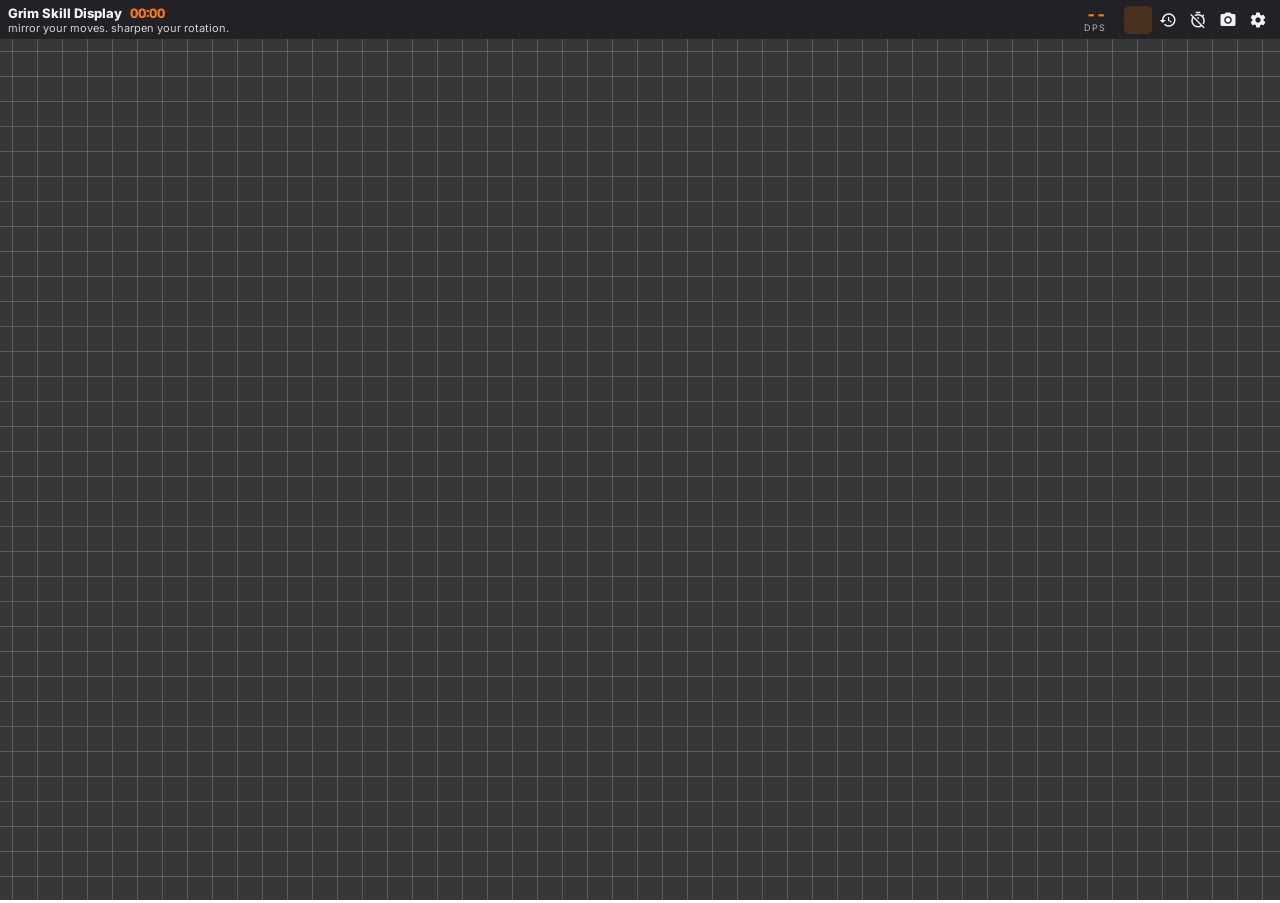
==== commit 78d34040: "v1.6: settings open in the user's browser; drop the bar-in-window layout - The gear button now calls" ====
--- a/index.html
+++ b/index.html
@@ -44,12 +44,11 @@
       </div>
 
       <div class="header-menu">
-        <i class="material-icons iconbutton" id="btn-center" data-tip="Shrink the bar and center it inside the overlay window (make the window big, the rest stays transparent). Click again to fill the window">center_focus_strong</i>
         <i class="material-icons iconbutton" id="btn-pin" data-tip="Pin: keep this header always visible (otherwise it fades unless you hover the top)">push_pin</i>
         <i class="material-icons iconbutton" id="btn-review" data-tip="Pause &amp; review: freeze and scroll back through the whole pull">history</i>
         <i class="material-icons iconbutton" id="btn-reset" data-tip="Reset / end the current encounter in ACT and clear the bar">timer_off</i>
         <i class="material-icons iconbutton" id="btn-snapshot" data-tip="Save a PNG of your last ~15 seconds of skills">photo_camera</i>
-        <i class="material-icons iconbutton" id="btn-settings" data-tip="Open settings">settings</i>
+        <i class="material-icons iconbutton" id="btn-settings" data-tip="Open settings in your browser (needs OverlayPlugin → WSServer running; otherwise opens here)">settings</i>
       </div>
     </header>
 
--- a/src/styles/main.css
+++ b/src/styles/main.css
@@ -16,14 +16,13 @@
 
 * { margin: 0; padding: 0; border: 0; box-sizing: border-box; user-select: none; }
 html, body { height: 100vh; background: transparent; overflow: hidden; font-family: 'Inter', sans-serif; color: var(--grim-fg); }
-body { display: flex; flex-direction: column; } /* so .app's auto margins position it inside the window */
 .hide { display: none !important; }
 button { font: inherit; color: inherit; cursor: pointer; background: none; }
 
 /* A near-invisible background so the whole overlay always registers the mouse.
    Without it, a fully-transparent bar is hover/click-through in OverlayPlugin and you
    can only reveal the header by hovering an opaque icon. 0.02 alpha is imperceptible. */
-.app { position: relative; height: 100vh; display: flex; flex-direction: column; background: rgba(0, 0, 0, 0.02); width: 100%; margin: auto; flex: none; }
+.app { position: relative; height: 100vh; display: flex; flex-direction: column; background: rgba(0, 0, 0, 0.02); }
 
 /* ---------- header ---------- */
 .header {
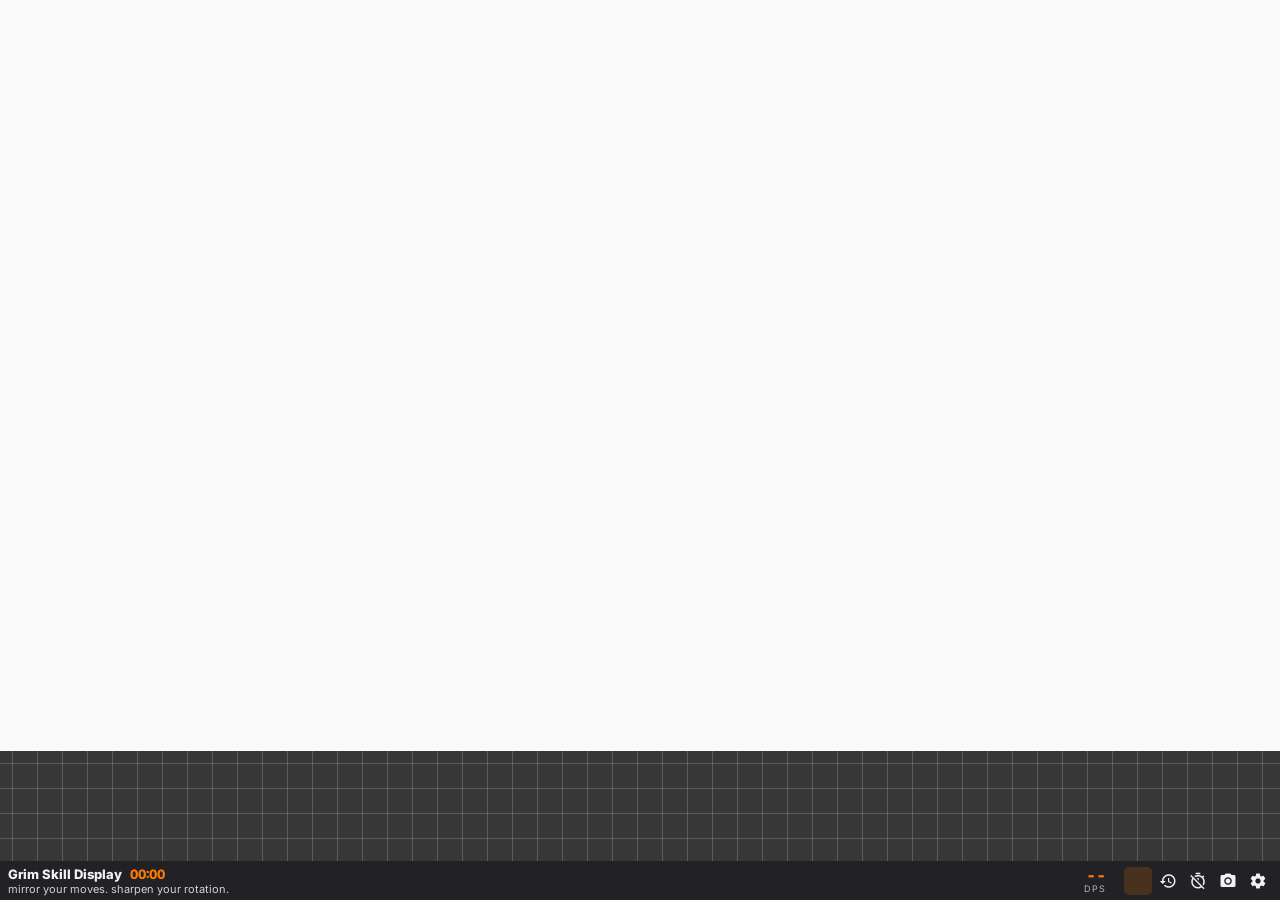
==== commit d13722f1: "v1.7: header below the bar, fixed-height bar, icon fallbacks by name Layout - Header moves to the bo" ====
--- a/index.html
+++ b/index.html
@@ -15,7 +15,22 @@
   <noscript>You need to enable JavaScript to run Grim Skill Display.</noscript>
 
   <div class="app" id="app">
-    <!-- ===== Header ===== -->
+    <!-- ===== Main bar (fixed height, bottom of the window, header below it) ===== -->
+    <div class="main" id="main">
+      <div class="dot-tracker hide" id="dot-tracker"></div>
+      <div class="skilldisplayer bg-active" id="skilldisplayer">
+        <div class="beat-grid hide" id="beat-grid"></div>
+        <div class="markers" id="markers"></div>
+        <div class="lane auto-attack-lane" id="auto-attack-lane"></div>
+        <div class="lane player-lane" id="player-lane"></div>
+        <div class="lane pet-lane" id="pet-lane"></div>
+        <div class="buff-glow" id="buff-glow"></div>
+      </div>
+      <div class="countdown hide" id="countdown"></div>
+      <div class="dot-alert-flash" id="dot-alert-flash"></div>
+    </div>
+
+    <!-- ===== Header (bottom) ===== -->
     <header class="header pinned" id="header">
       <div class="header-left">
         <img class="job-icon hide" id="job-icon" alt="" />
@@ -48,24 +63,9 @@
         <i class="material-icons iconbutton" id="btn-review" data-tip="Pause &amp; review: freeze and scroll back through the whole pull">history</i>
         <i class="material-icons iconbutton" id="btn-reset" data-tip="Reset / end the current encounter in ACT and clear the bar">timer_off</i>
         <i class="material-icons iconbutton" id="btn-snapshot" data-tip="Save a PNG of your last ~15 seconds of skills">photo_camera</i>
-        <i class="material-icons iconbutton" id="btn-settings" data-tip="Open settings in your browser (needs OverlayPlugin → WSServer running; otherwise opens here)">settings</i>
+        <i class="material-icons iconbutton" id="btn-settings" data-tip="Open settings (make the overlay taller for more room)">settings</i>
       </div>
     </header>
-
-    <!-- ===== Main bar ===== -->
-    <div class="main" id="main">
-      <div class="dot-tracker hide" id="dot-tracker"></div>
-      <div class="skilldisplayer bg-active" id="skilldisplayer">
-        <div class="beat-grid hide" id="beat-grid"></div>
-        <div class="markers" id="markers"></div>
-        <div class="lane auto-attack-lane" id="auto-attack-lane"></div>
-        <div class="lane player-lane" id="player-lane"></div>
-        <div class="lane pet-lane" id="pet-lane"></div>
-        <div class="buff-glow" id="buff-glow"></div>
-      </div>
-      <div class="countdown hide" id="countdown"></div>
-      <div class="dot-alert-flash" id="dot-alert-flash"></div>
-    </div>
 
     <!-- ===== Overlays ===== -->
     <div class="review hide" id="review"></div>
--- a/src/styles/main.css
+++ b/src/styles/main.css
@@ -9,9 +9,10 @@
   --grim-panel: #202024;
   --grim-scale: 1;
   --grim-icon-radius: 6px;
-  --gcd-size: 50px;
-  --ogcd-size: 34px;
-  --aa-size: 16px;
+  --gcd-size: 46px;
+  --ogcd-size: 33px;
+  --aa-size: 14px;
+  --bar-height: 110px;
 }
 
 * { margin: 0; padding: 0; border: 0; box-sizing: border-box; user-select: none; }
@@ -22,7 +23,8 @@
 /* A near-invisible background so the whole overlay always registers the mouse.
    Without it, a fully-transparent bar is hover/click-through in OverlayPlugin and you
    can only reveal the header by hovering an opaque icon. 0.02 alpha is imperceptible. */
-.app { position: relative; height: 100vh; display: flex; flex-direction: column; background: rgba(0, 0, 0, 0.02); }
+/* bar + header hug the bottom of the window; any extra height above stays empty */
+.app { position: relative; height: 100vh; display: flex; flex-direction: column; justify-content: flex-end; background: rgba(0, 0, 0, 0.02); }
 
 /* ---------- header ---------- */
 .header {
@@ -59,7 +61,7 @@
 .iconbutton.active { color: var(--grim-accent); background: rgba(255, 123, 0, .18); }
 
 /* ---------- main bar ---------- */
-.main { position: relative; flex: 1; min-height: 0; }
+.main { position: relative; flex: none; height: var(--bar-height); }
 .main.dimmed .skilldisplayer { filter: brightness(.4); }
 .skilldisplayer {
   position: relative; height: 100%; background: var(--grim-bg); overflow: hidden;
@@ -84,8 +86,8 @@
    so the main row is always vertically centred regardless of which lanes are shown. */
 .lane { position: absolute; left: 0; right: 0; }
 .player-lane { top: 0; bottom: 0; z-index: 2; }
-.auto-attack-lane { top: 5%; height: 20%; z-index: 1; }   /* nudged down off the top edge, clear of the GCD row */
-.pet-lane { bottom: 2%; height: 24%; z-index: 1; }
+.auto-attack-lane { top: 8%; height: 18%; z-index: 1; }   /* room above for the interval number */
+.pet-lane { bottom: 3%; height: 30%; z-index: 1; }
 
 /* travelling icon — vertically centred in its lane */
 .icon {
@@ -110,11 +112,13 @@
 .icon.aa .skill-img { width: var(--aa-size); height: var(--aa-size); box-shadow: none; opacity: .9; border-radius: 3px; }
 .skill-img.casting { background-color: rgba(255, 255, 255, .25); }
 
+/* name label sits INSIDE the icon (bottom strip) so it's never clipped by the lane edge */
 .icon-label {
-  position: absolute; bottom: -7px; left: 50%; transform: translateX(-50%);
-  max-width: 150%; text-align: center; line-height: 1.2; pointer-events: none;
-  font-weight: 800; color: #fff; background: rgba(0, 0, 0, .82);
-  padding: 1px 4px; border-radius: 3px; white-space: nowrap; overflow: hidden; text-overflow: ellipsis;
+  position: absolute; bottom: 0; left: 50%; transform: translateX(-50%);
+  max-width: 240%; text-align: center; line-height: 1.25; pointer-events: none;
+  font-weight: 800; color: #fff; background: rgba(0, 0, 0, .78);
+  padding: 1px 4px; border-radius: 3px;
+  white-space: nowrap; overflow: hidden; text-overflow: ellipsis;
 }
 .aa-interval {
   position: absolute; top: -7px; right: -2px; font-weight: 800;
